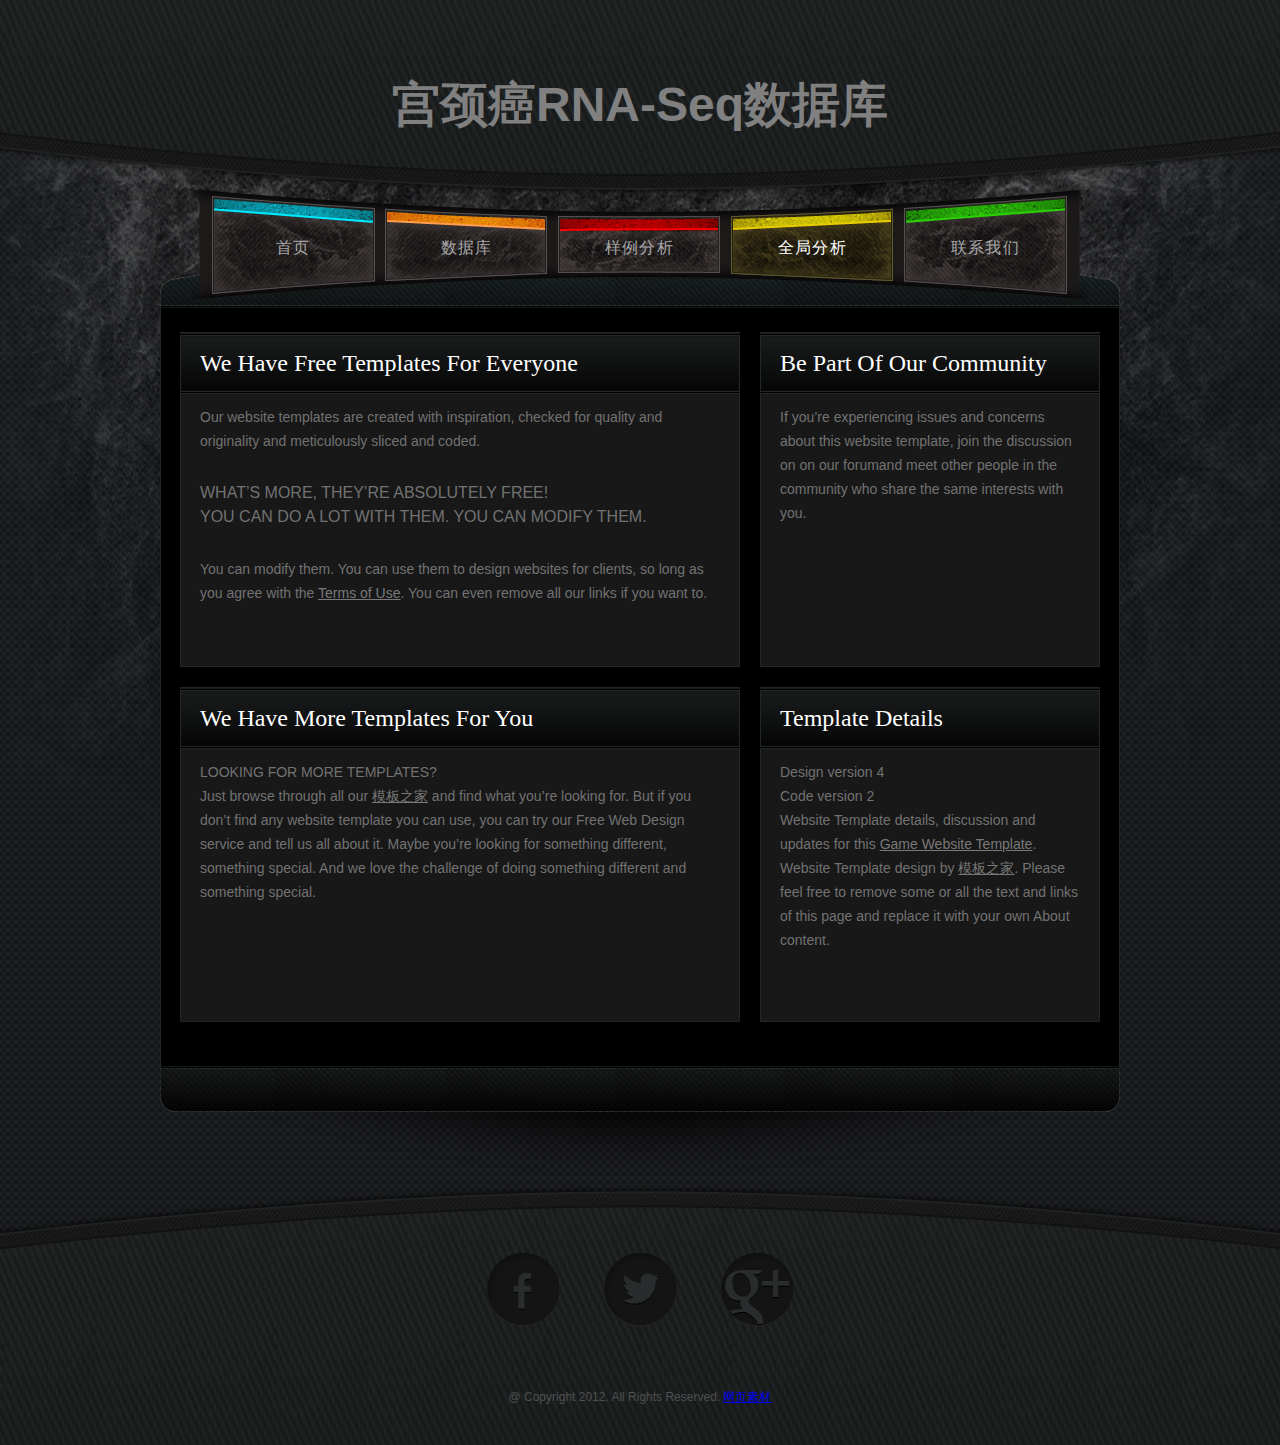
==== templates/tools/alldt.html @ 4e66da9c "update" ====
<!DOCTYPE HTML>

<html>
<head>
	<meta charset="UTF-8">
	<title>About - Game Website Template</title>
	<link rel="stylesheet" href="../../static/css/style.css" type="text/css">
    <style>
        .logo{
            text-decoration: none;
            color: gray;
            font-size: x-large;
        }
    </style>
</head>
<body>
<script src="/gg_bd_temp_ad_720x90.js" type="text/javascript"></script>
	<div id="background">
		<div id="header">
			<div>
				<div>
					<a href="index.html" class="logo"><h1 align="center">宫颈癌RNA-Seq数据库</h1></a>
					<ul>
						<li>
							<a href="index.html" id="menu1">首页</a>
						</li>
						<li>
							<a href="dbs.html" id="menu2">数据库</a>
						</li>
						<li>
							<a href="partdt.html" id="menu3">样例分析</a>
						</li>
						<li class="selected">
							<a href="alldt.html" id="menu4">全局分析</a>
						</li>
						<li>
							<a href="contact.html" id="menu5">联系我们</a>
						</li>
					</ul>
				</div>
			</div>
		</div>
		<div id="body">
			<div>
				<div>
					<div class="about">
						<div class="content">
							<ul>
								<li>
									<h3>We Have Free Templates for Everyone</h3>
									<div>
										<p>
											Our website templates are created with inspiration, checked for quality and originality and meticulously sliced and coded.
										</p>
										<p>
											<span>What’s more, they’re absolutely free! <br> You can do a lot with them. You can modify them.</span>
										</p>
										<p>
											You can modify them. You can use them to design websites for clients, so long as you agree with the <a href="#about/terms">Terms of Use</a>. You can even remove all our links if you want to.
										</p>
									</div>
								</li>
								<li>
									<h3>We Have More Templates for You</h3>
									<div>
										<span>Looking for more templates?</span>
										<p>
											Just browse through all our <a href="http://www.cssmoban.com/" title="模板之家">模板之家</a> and find what you’re looking for. But if you don’t find any website template you can use, you can try our Free Web Design service and tell us all about it. Maybe you’re looking for something different, something special. And we love the challenge of doing something different and something special.
										</p>
									</div>
								</li>
							</ul>
						</div>
						<div class="aside">
							<ul>
								<li>
									<h3>Be Part of Our Community</h3>
									<div>
										<p>
											If you’re experiencing issues and concerns about this website template, join the discussion on on our forumand meet other people in the community who share the same interests with you.
										</p>
									</div>
								</li>
								<li>
									<h3>Template details</h3>
									<div>
										<p>
											Design version 4<br>Code version 2<br>Website Template details, discussion and updates for this <a href="#discuss/gamewebsitetemplate/">Game Website Template</a>. Website Template design by <a href="http://www.cssmoban.com/" title="模板之家">模板之家</a>. Please feel free to remove some or all the text and links of this page and replace it with your own About content.
										</p>
									</div>
								</li>
							</ul>
						</div>
					</div>
				</div>
			</div>
		</div>
		<div id="footer">
			<div>
				<ul>
					<li id="facebook">
						<a href="#">facebook</a>
					</li>
					<li id="twitter">
						<a href="#">twitter</a>
					</li>
					<li id="googleplus">
						<a href="#">googleplus</a>
					</li>
				</ul>
				<p>
					@ copyright 2012. All rights reserved.&nbsp;<a href="http://js.itivy.com" title="网页素材" target="_blank">网页素材</a>
				</p>
			</div>
		</div>
	</div>
</body>
</html>
---- static/css/style.css ----
/*Website Template by #*/
@font-face {
	font-family: 'Philosopher-Regular';
	src: url('../fonts/Philosopher-Regular/Philosopher-Regular.eot');
	src: url('../fonts/Philosopher-Regular/Philosopher-Regular.woff') format('woff'), url('../fonts/Philosopher-Regular/Philosopher-Regular.ttf') format('truetype'), url('../fonts/Philosopher-Regular/Philosopher-Regular.svg') format('svg');
}
@font-face {
	font-family: 'Philosopher-Bold';
	src: url('../fonts/Philosopher-Bold/Philosopher-Bold.eot');
	src: url('../fonts/Philosopher-Bold/Philosopher-Bold.woff') format('woff'), url('../fonts/Philosopher-Bold/Philosopher-Bold.ttf') format('truetype'), url('../fonts/Philosopher-Bold/Philosopher-Bold.svg') format('svg');
}
body {
	background: url(../images/bg-body.jpg) repeat;
	color: #727272;
	font-family: Arial, Helvetica, sans-serif;
	font-size: 14px;
	line-height: 1;
	margin: 0;
	min-width: 960px;
	padding: 0;
}
#background {
	background: url(../images/bg-page.jpg) no-repeat top center;
	margin: 0;
	padding: 0;
}
#header {
	background: url(../images/bg-header2.png) repeat-x top center;
	margin: 0;
	padding: 0;
}
#header > div {
	background: url(../images/bg-header.png) no-repeat top center;
	margin: 0;
	padding: 0;
}
#header > div > div {
	height: 147px;
	margin: 0 auto;
	padding: 49px 0 0;
	position: relative;
	width: 960px;
	z-index: 5;
}
#header a.logo {
	display: block;
	margin: 0 auto;
	padding: 0;
	width: 540px;
}
#header a.logo img {
	border: 0;
	display: block;
}
#header ul {
	background: url(../images/bg-navigation.png) no-repeat center center;
	bottom: -107px;
	height: 98px;
	left: 30px;
	margin: 0 auto;
	overflow: hidden;
	padding: 9px 17px;
	position: absolute;
	width: 865px;
}
#header ul li {
	display: block;
	float: left;
	list-style: none;
	margin: 0 5px;
	padding: 0;
}
#header ul li a {
	background: url(../images/menu.png) no-repeat;
	color: #a8a8a8;
	display: block;
	font-family: 'Philosopher-Bold';
	font-size: 16px;
	font-weight: normal;
	height: 98px;
	letter-spacing: 0.07em;
	line-height: 104px;
	margin: 0;
	padding: 0;
	text-align: center;
	text-decoration: none;
	text-transform: uppercase;
	width: 163px;
}
#header ul li #menu1 {
	background-position: 0 0;
}
#header ul li #menu2 {
	background-position: -168px 0;
}
#header ul li #menu3 {
	background-position: -335px 0;
}
#header ul li #menu4 {
	background-position: -502px 0;
}
#header ul li #menu5 {
	background-position: -669px 0;
}
#header ul li a:hover, #header ul li.selected a {
	color: #fff;
}
#header ul li #menu1:hover, #header ul li.selected #menu1 {
	background-position: 0 -113px;
}
#header ul li #menu2:hover, #header ul li.selected #menu2 {
	background-position: -168px -113px;
}
#header ul li #menu3:hover, #header ul li.selected #menu3 {
	background-position: -335px -113px;
}
#header ul li #menu4:hover, #header ul li.selected #menu4 {
	background-position: -502px -113px;
}
#header ul li #menu5:hover, #header ul li.selected #menu5 {
	background-position: -669px -113px;
}
#body {
	background: url(../images/bg-body-header.png) no-repeat top center;
	margin: 0 auto;
	padding: 112px 0 0;
	width: 960px;
}
#body p {
	margin: 0;
	padding: 0;
}
#body p a {
	color: #797979;
}
#body p a:hover {
	color: #a3a3a3;
}
#body > div {
	background: url(../images/bg-body-footer.png) no-repeat bottom center;
	margin: 0;
	padding: 0 0 114px;
}
#body > div > div {
	background: url(../images/bg-body2.png) repeat-y top center;
	min-height: 400px;
	margin: 0;
	padding: 0;
}
#body div div .featured {
	height: 361px;
	margin: 0;
	padding: 0;
	position: relative;
	width: 960px;
}
#body div div .featured img {
	display: block;
	left: 0;
	position: absolute;
	top: -112px;
	z-index: 1;
}
#body div div .section {
	background: #0a0a0a url(../images/gradient.png) repeat-x bottom center;
	margin: 0 auto;
	overflow: hidden;
	padding: 102px 9px 22px 9px;
	width: 940px;
}
#body div div .section > div {
	background: url(../images/border.gif) repeat-x top left;
	float: left;
	margin: 0 10px;
	padding: 3px 0 0;
	width: 220px;
}
#body div div .section > div:first-child {
	width: 440px;
}
#body div div .section div h4 {
	background: #070707 url(../images/gradient2.png) repeat-x top center;
	border: 1px solid #22272a;
	color: #fff;
	font-size: 14px;
	line-height: 24px;
	margin: 0 0 1px;
	padding: 10px 19px;
}
#body div div .section div div {
	background: #181818;
	border: 1px solid #22272a;
	margin: 0;
	padding: 20px 19px;
}
#body div div .section div:first-child div {
	padding: 14px 19px 30px;
}
#body div div .section div div p {
	line-height: 24px;
	margin: 0;
	padding: 0;
}
#body div div .section div div p a {
	color: #727272;
}
#body div div .section div div p a.more {
	background: url(../images/bg-more.png) no-repeat center center;
	color: #bababa;
	display: inline-block;
	height: 23px;
	font-size: 10px;
	font-weight: normal;
	line-height: 22px;
	margin: 0 0 0 12px;
	padding: 0;
	text-align: center;
	text-decoration: none;
	text-transform: lowercase;
	width: 70px;
}
#body div div .section div div p a:hover {
	color: #a3a3a3;
}
#body div div .section div div p a.more:hover {
	background: url(../images/bg-more-hover.png) no-repeat center center;
	color: #bababa;
}
#body div div .section div h3 {
	background: #070707 url(../images/gradient3.png) repeat-x top center;
	border: 1px solid #22272a;
	color: #fff;
	font-family: 'Philosopher-Bold';
	font-size: 16px;
	font-weight: normal;
	height: 50px;
	letter-spacing: 0.07em;
	line-height: 50px;
	margin: 0 0 1px;
	padding: 0 19px;
	text-transform: uppercase;
}
#body div div .section div div a.figure {
	border: 1px solid #22272a;
	display: block;
	margin: 0;
	padding: 0;
}
#body div div .section div div a.figure:hover {
	opacity: 0.8;
}
#body div div .section div div a.figure img {
	border: 1px solid #000;
	display: block;
}
#body div div .section div div span {
	background: #181a1a url(../images/gradient4.png) repeat-x bottom left;
	border-bottom: 1px solid #22272a;
	border-left: 1px solid #22272a;
	border-right: 1px solid #22272a;
	display: block;
	height: 38px;
}
#body div div .section div div span a {
	color: #a7a9ac;
	display: block;
	font-size: 12px;
	line-height: 38px;
	margin: 0;
	padding: 0 9px;
	text-align: center;
	text-decoration: none;
}
#body div div .section div div span a:hover {
	color: #fff;
}
#body .media, #body .games, #body .about, #body .blog {
	margin: 0;
	padding: 24px 0;
}
#body .media > div {
	margin: 0;
	overflow: hidden;
	padding: 0 10px;
}
#body .media > div > div {
	background: url(../images/border.gif) repeat-x top left;
	float: left;
	margin: 0 10px;
	padding: 3px 0 0;
	width: 450px;
}
#body .media h3 {
	background: #070707 url(../images/gradient3.png) repeat-x top center;
	border: 1px solid #22272a;
	color: #fff;
	font-family: 'Philosopher-Bold';
	font-size: 16px;
	font-weight: normal;
	height: 50px;
	letter-spacing: 0.07em;
	line-height: 50px;
	margin: 0 0 1px;
	padding: 0 19px;
	text-transform: uppercase;
}
#body .media ul {
	background: #181818;
	border: 1px solid #22272a;
	margin: 0;
	overflow: hidden;
	padding: 0;
}
#body .media ul li {
	list-style: none;
	margin: 0;
	padding: 0;
}
#body .media div div ul {
	padding: 8px;
}
#body .media div div ul li {
	border: 1px solid #22272a;
	display: block;
	float: left;
	margin: 8px 10px;
	padding: 0;
	width: 194px;
}
#body .media div div ul li a.figure {
	display: block;
	margin: 0;
	padding: 0;
}
#body .media div div ul li a.figure:hover {
	opacity: 0.8;
}
#body .media div div ul li a.figure img {
	border: 1px solid #000;
	display: block;
}
#body .media div div ul li span {
	background: #181a1a url(../images/gradient4.png) repeat-x bottom left;
	border-top: 1px solid #22272a;
	display: block;
	height: 38px;
}
#body .media div div ul li span a {
	color: #a7a9ac;
	display: block;
	font-size: 12px;
	line-height: 38px;
	margin: 0;
	padding: 0 9px;
	text-align: center;
	text-decoration: none;
}
#body .media div div ul li span a:hover {
	color: #fff;
}
#body .media .article {
	background: url(../images/border.gif) repeat-x top left;
	margin: 17px auto 0;
	padding: 3px 0 0;
	width: 920px
}
#body .media .article ul {
	padding: 0 10px;
}
#body .media .article ul li {
	display: block;
	float: left;
	margin: 0 9px;
	overflow: hidden;
	padding: 0 0 10px;
	width: 430px;
}
#body .media .article ul li a.figure {
	border: 1px solid #22272a;
	float: left;
	display: block;
	margin: 19px 13px 0 0;
	padding: 0;
}
#body .media .article ul li a.figure:hover {
	opacity: 0.8;
}
#body .media .article ul li a.figure img {
	border: 1px solid #000;
	display: block;
}
#body .media .article ul li p {
	font-size: 12px;
	line-height: 24px;
	padding: 13px 0 0;
}
#body .media .article ul li p a {
	color: #727272;
}
#body .media .article ul li p a:hover {
	color: #a3a3a3;
}
#body .games {
	overflow: hidden;
}
#body .games div {
	margin: 0;
	padding: 0;
}
#body .games h3 {
	background: #070707 url(../images/gradient3.png) repeat-x top center;
	border: 1px solid #22272a;
	color: #fff;
	font-family: 'Philosopher-Bold';
	font-size: 16px;
	font-weight: normal;
	height: 50px;
	letter-spacing: 0.07em;
	line-height: 50px;
	margin: 0 0 1px;
	padding: 0 19px;
	text-transform: uppercase;
}
#body .games div ul {
	background: #181818;
	border: 1px solid #22272a;
	margin: 0;
	padding: 0;
}
#body .games div ul li {
	border: 1px solid #22272a;
	list-style: none;
	margin: 0;
	padding: 0;
}
#body .games div ul li a.figure {
	display: block;
	margin: 0;
	padding: 0;
}
#body .games div ul li a.figure:hover {
	opacity: 0.8;
}
#body .games div ul li a.figure img {
	border: 1px solid #000;
	display: block;
}
#body .games div ul li span {
	background: #181a1a url(../images/gradient3.png) repeat-x bottom left;
	border-top: 1px solid #22272a;
	display: block;
}
#body .games div ul li span a {
	color: #a7a9ac;
	display: block;
	margin: 0;
	padding: 0 9px;
	text-decoration: none;
}
#body .games div ul li span a:hover {
	color: #fff;
}
#body .games .content {
	background: url(../images/border.gif) repeat-x top left;
	float: left;
	margin: 0 0 0 19px;
	padding: 3px 0 0;
	width: 470px;
}
#body .games .content ul {
	padding: 16px 19px 1px;
}
#body .games .content ul li {
	margin: 0 0 20px;
}
#body .games .content ul li span a {
	font-size: 14px;
	height: 48px;
	line-height: 48px;
}
#body .games .aside {
	background: url(../images/border.gif) repeat-x top left;
	float: left;
	margin: 0 0 0 30px;
	padding: 3px 0 0;
	width: 420px;
}
#body .games .aside ul {
 *min-height: 568px;
	overflow: hidden;
	padding: 5px 8px 11px;
}
#body .games .aside ul li {
	float: left;
	margin: 11px 10px;
	width: 178px;
}
#body .games .aside ul li span a {
	font-size: 12px;
	height: 38px;
	line-height: 38px;
	text-align: center;
}
#body .games .article {
	clear: both;
	float: left;
	width: 960px;
}
#body .games .article p {
	font-size: 12px;
	line-height: 24px;
	padding: 11px 20px 0;
}
#body .games .article p a {
	color: #797979;
}
#body .games .article p a:hover {
	color: #a3a3a3;
}
#body .about {
	overflow: hidden;
}
#body .about ul {
	margin: 0;
	padding: 0;
}
#body .about ul li {
	background: url(../images/border.gif) repeat-x top left;
	list-style: none;
	margin: 0 0 20px;
	padding: 3px 0 0;
}
#body .about ul li h3 {
	background: #070707 url(../images/gradient3.png) repeat-x top center;
	border: 1px solid #22272a;
	color: #fff;
	font-family: 'Philosopher-Regular';
	font-size: 24px;
	font-weight: normal;
	height: 55px;
	line-height: 55px;
	margin: 0 0 1px;
	padding: 0 19px;
	text-transform: capitalize;
}
#body .about ul li div {
	background: #181818;
	border: 1px solid #22272a;
	margin: 0;
	min-height: 250px;
	padding: 11px 19px;
}
#body .about ul li div p {
	line-height: 24px;
	padding: 0 0 28px;
}
#body .about ul li div p span {
	font-size: 16px;
	text-transform: uppercase;
}
#body .about ul li div > span {
	text-transform: uppercase;
	line-height: 24px;
}
#body .about .content {
	float: left;
	margin: 0 0 0 20px;
	padding: 0;
	width: 560px;
}
#body .about .aside {
	float: left;
	margin: 0 0 0 20px;
	padding: 0;
	width: 340px;
}
#body .blog {
	overflow: hidden;
}
#body .blog ul {
	margin: 0;
	padding: 0;
}
#body .blog ul li {
	list-style: none;
	margin: 0;
	padding: 0;
}
#body .blog .content {
	background: url(../images/border.gif) repeat-x top left;
	float: left;
	margin: 0 0 0 20px;
	padding: 3px 0 0;
	width: 610px;
}
#body .blog .content ul li {
	padding: 0 0 20px;
}
#body .blog .content ul li .header {
	background: #070707 url(../images/gradient5.png) repeat-x top center;
	border: 1px solid #22272a;
	color: #fff;
	font-size: 14px;
	line-height: 24px;
	margin: 0 0 1px;
	overflow: hidden;
	padding: 10px 18px 15px;
}
#body .blog .content ul li .header b {
	display: inline;
	float:left;
	line-height: 24px;
	margin: 0;
	padding: 0;
}
#body .blog .content ul li .header b a {
	color: #fff;
}
#body .blog .content ul li .header b a:hover {
	color: #727272;
}
#body .blog .content ul li .header span {
	background: #181818;
	border: 1px solid #22272a;
	border-radius: 4px;
	display: inline;
	float: left;
	margin: 0 0 0 34px;
	overflow: hidden;
	padding: 0;
}
#body .blog .content ul li .header span a {
	color: #bababa;
	display: block;
	float: left;
	font-size: 10px;
	height: 23px;
	line-height: 23px;
	margin: 0;
	padding: 0 15px;
	text-align: center;
	text-decoration: none;
	text-transform: capitalize;
}
#body .blog .content ul li .header span a:first-child {
	border-right: 1px solid #22272a;
}
#body .blog .content ul li .header span a:hover {
	color: #fff;
}
#body .blog .content ul li .article {
	background: #181818;
	border: 1px solid #22272a;
	margin: 0;
	overflow: hidden;
	padding: 14px 19px 19px;
}
#body .blog .content ul li .article a.figure {
	border: 1px solid #22272a;
	display: block;
	float: left;
	margin: 6px 20px 0 0;
	padding: 0;
}
#body .blog .content ul li .article a.figure:hover {
	opacity: 0.8;
}
#body .blog .content ul li .article a.figure img {
	border: 1px solid #000;
	display: block;
}
#body .blog .content ul li .article p {
	line-height: 24px;
}
#body .blog .content ul li .article p a.more {
	background: url("../images/bg-more.png") no-repeat center center;
	color: #bababa;
	display: inline-block;
	font-size: 10px;
	font-weight: normal;
	height: 23px;
	line-height: 22px;
	margin: 0;
	padding: 0;
	text-align: center;
	text-decoration: none;
	text-transform: lowercase;
	width: 70px;
}
#body .blog .content ul li .article p a.more:hover {
	color: #fff;
}
#body .blog .sidebar {
	background: url(../images/border.gif) repeat-x top left;
	float: left;
	margin: 0 0 0 30px;
	padding: 3px 0 0;
	width: 280px;
}
#body .blog .sidebar div {
	background: #070707 url(../images/gradient3.png) repeat-x top center;
	border: 1px solid #22272a;
	height: 48px;
	margin: 0 0 1px;
	overflow: hidden;
	padding: 0;
}
#body .blog .sidebar div span {
	display: block;
	float: left;
	margin: 0;
	padding: 8px 16px;
	width: 107px;
}
#body .blog .sidebar div span:first-child {
	background: url(../images/border2.gif) repeat-y right top;
}
#body .blog .sidebar div span a {
	color: #727272;
	display: block;
	font-size: 14px;
	font-weight: bold;
	height: 30px;
	line-height: 28px;
	text-align: center;
	text-decoration: none;
	text-transform: capitalize;
	width: 103px;
}
#body .blog .sidebar div span a:hover {
	color: #fff;
}
#body .blog .sidebar div span a.selected {
	color: #fff;
	background: #000;
	border: 1px solid #22272a;
	border-radius: 6px;
}
#body .blog .sidebar ul {
	border: 1px solid #22272a;
	background: #181818;
}
#body .blog .sidebar ul li {
	background: url(../images/border2.gif) repeat-x top left;
	padding: 9px 19px 11px;
}
#body .blog .sidebar ul li:first-child {
	background: none;
}
#body .blog .sidebar ul li > a {
	color: #727272;
	display: block;
	line-height: 24px;
	padding: 0 0 5px;
	text-decoration: none;
}
#body .blog .sidebar ul li > a:hover {
	color: #a3a3a3
}
#body .blog .sidebar ul li span {
	background: #181818;
	border: 1px solid #22272a;
	border-radius: 4px;
	display: inline-block;
	margin: 0;
	overflow: hidden;
	padding: 0;
}
#body .blog .sidebar ul li span a {
	color: #bababa;
	display: block;
	float: left;
	font-size: 10px;
	height: 23px;
	line-height: 23px;
	margin: 0;
	padding: 0 15px;
	text-align: center;
	text-decoration: none;
	text-transform: capitalize;
}
#body .blog .sidebar ul li span a:first-child {
	border-right: 1px solid #22272a;
}
#body .blog .sidebar ul li span a:hover {
	color: #fff;
}
#footer {
	background: url(../images/bg-footer2.png) repeat-x bottom left;
	margin: 0;
	padding: 0;
}
#footer > div {
	background: url(../images/bg-footer.png) no-repeat bottom center;
	margin: 0;
	text-align: center;
	padding: 73px 0 42px;
}
#footer ul {
	display: block;
	margin: 0 auto;
	padding: 0 0 65px;
	overflow: hidden;
	width: 351px;
}
#footer ul li {
	display: block;
	float: left;
	list-style: none;
	margin: 0 22px;
	padding: 0;
}
#footer ul li a {
	background: url(../images/icons.png) no-repeat;
	color: #fff;
	display: block;
	line-height: 73px;
	height: 73px;
	text-decoration: none;
	text-indent: -99999px;
	width: 73px;
}
#footer ul #facebook a {
	background-position: 0 0;
}
#footer ul #facebook a:hover {
	background-position: -78px 0;
}
#footer ul #twitter a {
	background-position: 0 -78px;
}
#footer ul #twitter a:hover {
	background-position: -78px -78px;
}
#footer ul #googleplus a {
	background-position: 0 -156px;
}
#footer ul #googleplus a:hover {
	background-position: -78px -156px;
}
#footer p {
	color: #4e5151;
	font-size: 12px;
	margin: 0;
	padding: 0;
	text-align: center;
	text-transform: capitalize;
}
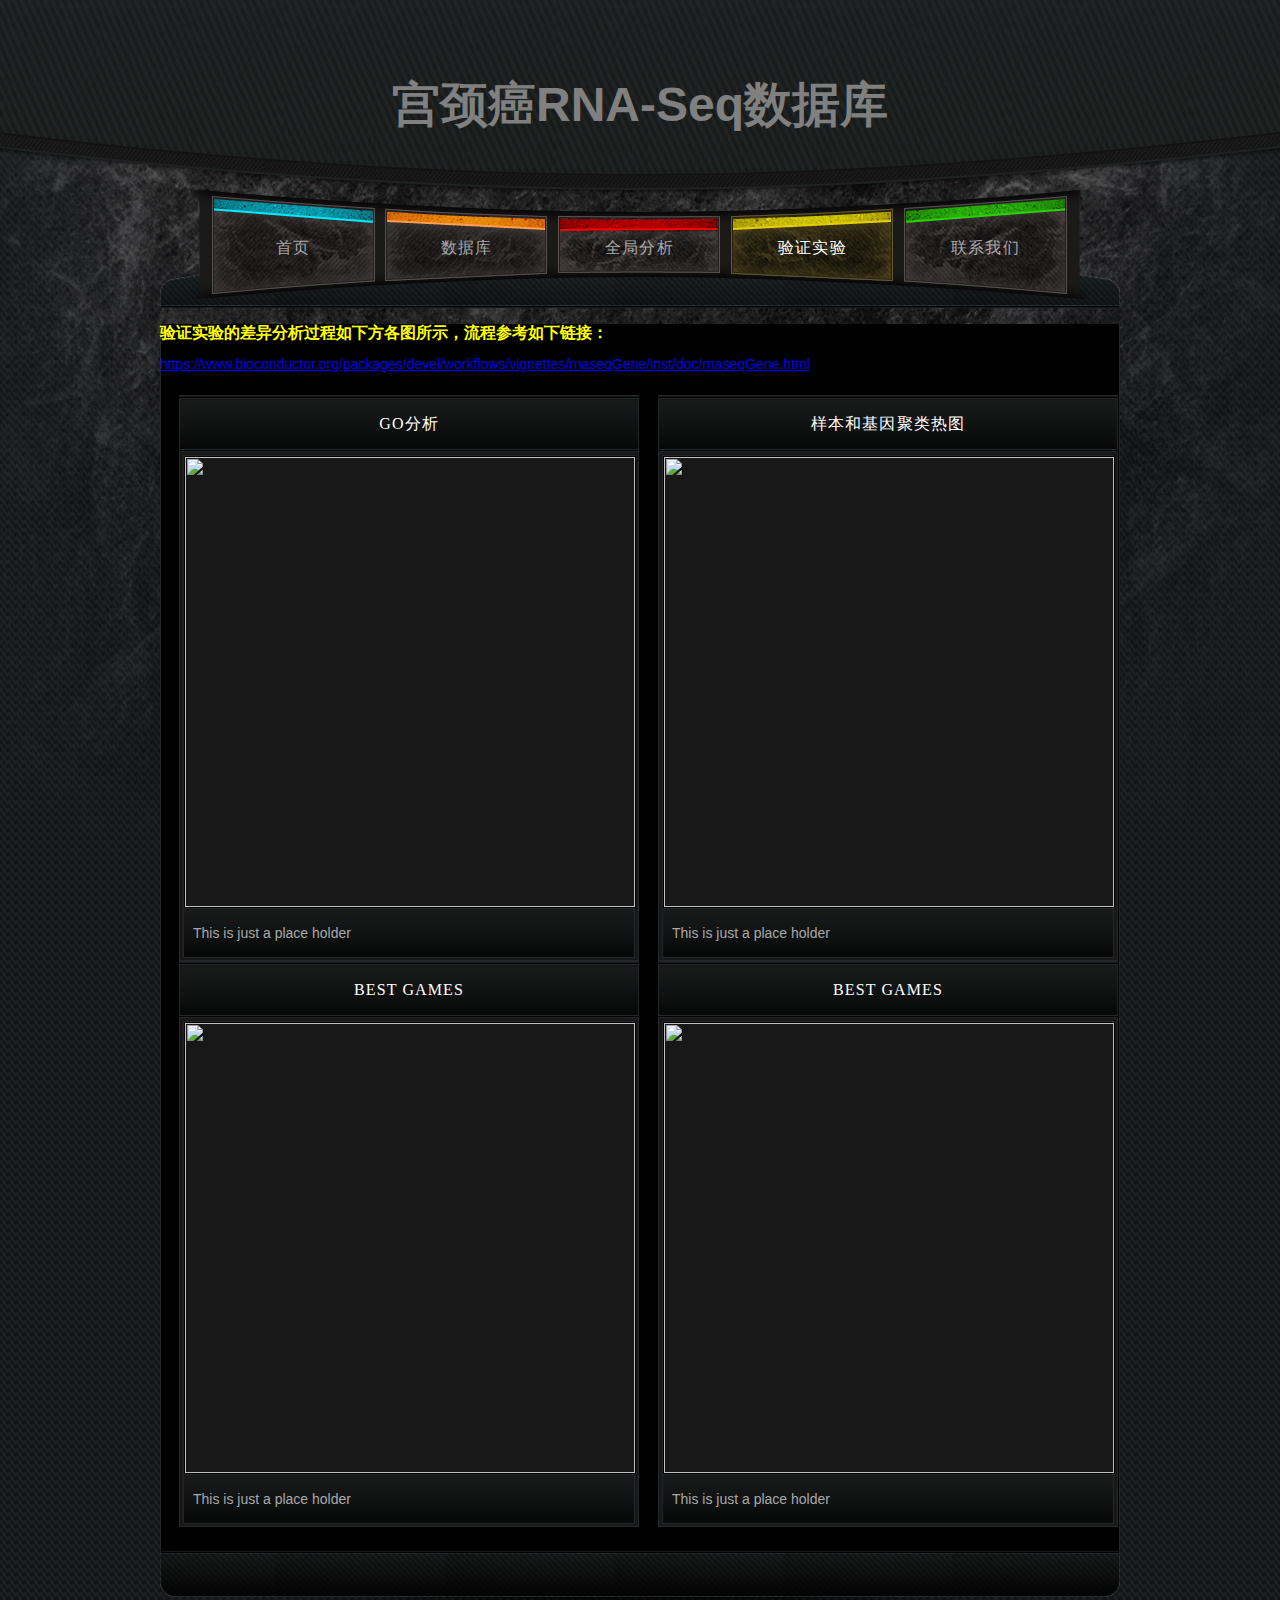
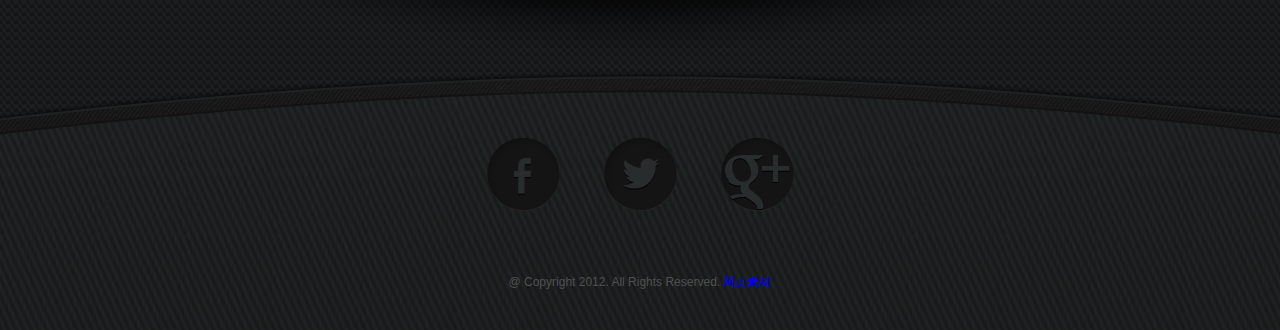
==== commit d6703f5a: "update2" ====
--- a/templates/tools/alldt.html
+++ b/templates/tools/alldt.html
@@ -28,10 +28,10 @@
 							<a href="dbs.html" id="menu2">数据库</a>
 						</li>
 						<li>
-							<a href="partdt.html" id="menu3">样例分析</a>
+							<a href="partdt.html" id="menu3">全局分析</a>
 						</li>
 						<li class="selected">
-							<a href="alldt.html" id="menu4">全局分析</a>
+							<a href="alldt.html" id="menu4">验证实验</a>
 						</li>
 						<li>
 							<a href="contact.html" id="menu5">联系我们</a>
@@ -43,51 +43,38 @@
 		<div id="body">
 			<div>
 				<div>
-					<div class="about">
+                    <h3 style="color:yellow">验证实验的差异分析过程如下方各图所示，流程参考如下链接：</h3>
+                    <a href="https://www.bioconductor.org/packages/devel/workflows/vignettes/rnaseqGene/inst/doc/rnaseqGene.html">https://www.bioconductor.org/packages/devel/workflows/vignettes/rnaseqGene/inst/doc/rnaseqGene.html</a>
+					<div class="games">
 						<div class="content">
+							<h3 align="center">GO分析</h3>
 							<ul>
 								<li>
-									<h3>We Have Free Templates for Everyone</h3>
-									<div>
-										<p>
-											Our website templates are created with inspiration, checked for quality and originality and meticulously sliced and coded.
-										</p>
-										<p>
-											<span>What’s more, they’re absolutely free! <br> You can do a lot with them. You can modify them.</span>
-										</p>
-										<p>
-											You can modify them. You can use them to design websites for clients, so long as you agree with the <a href="#about/terms">Terms of Use</a>. You can even remove all our links if you want to.
-										</p>
-									</div>
-								</li>
-								<li>
-									<h3>We Have More Templates for You</h3>
-									<div>
-										<span>Looking for more templates?</span>
-										<p>
-											Just browse through all our <a href="http://www.cssmoban.com/" title="模板之家">模板之家</a> and find what you’re looking for. But if you don’t find any website template you can use, you can try our Free Web Design service and tell us all about it. Maybe you’re looking for something different, something special. And we love the challenge of doing something different and something special.
-										</p>
-									</div>
+									<a href="#" class="figure"><img src="../../static/images/GO.png" alt="" width="450" height="450"></a> <span><a href="#">This is just a place holder</a></span>
 								</li>
 							</ul>
 						</div>
-						<div class="aside">
+                        <div class="content">
+							<h3 align="center">样本和基因聚类热图</h3>
 							<ul>
 								<li>
-									<h3>Be Part of Our Community</h3>
-									<div>
-										<p>
-											If you’re experiencing issues and concerns about this website template, join the discussion on on our forumand meet other people in the community who share the same interests with you.
-										</p>
-									</div>
+									<a href="#" class="figure"><img src="../../static/images/gpheat2.png" alt="" width="450" height="450"></a> <span><a href="#">This is just a place holder</a></span>
 								</li>
+							</ul>
+						</div>
+                        <div class="content">
+							<h3 align="center">best games</h3>
+							<ul>
 								<li>
-									<h3>Template details</h3>
-									<div>
-										<p>
-											Design version 4<br>Code version 2<br>Website Template details, discussion and updates for this <a href="#discuss/gamewebsitetemplate/">Game Website Template</a>. Website Template design by <a href="http://www.cssmoban.com/" title="模板之家">模板之家</a>. Please feel free to remove some or all the text and links of this page and replace it with your own About content.
-										</p>
-									</div>
+									<a href="#" class="figure"><img src="../../static/images/KEGG.png" alt="" width="450" height="450"></a> <span><a href="#">This is just a place holder</a></span>
+								</li>
+							</ul>
+						</div>
+                        <div class="content">
+							<h3 align="center">best games</h3>
+							<ul>
+								<li>
+									<a href="#" class="figure"><img src="../../static/images/KEGG.png" alt="" width="450" height="450"></a> <span><a href="#">This is just a place holder</a></span>
 								</li>
 							</ul>
 						</div>
--- a/static/css/style.css
+++ b/static/css/style.css
@@ -465,25 +465,26 @@
 	float: left;
 	margin: 0 0 0 19px;
 	padding: 3px 0 0;
-	width: 470px;
+	width: 460px;
 }
 #body .games .content ul {
-	padding: 16px 19px 1px;
+	padding: 3px 3px 1px;
 }
 #body .games .content ul li {
-	margin: 0 0 20px;
+	margin: 0 0 1px;
 }
 #body .games .content ul li span a {
 	font-size: 14px;
 	height: 48px;
 	line-height: 48px;
 }
+
 #body .games .aside {
 	background: url(../images/border.gif) repeat-x top left;
 	float: left;
 	margin: 0 0 0 30px;
 	padding: 3px 0 0;
-	width: 420px;
+	width: 470px;
 }
 #body .games .aside ul {
  *min-height: 568px;
@@ -566,13 +567,13 @@
 	float: left;
 	margin: 0 0 0 20px;
 	padding: 0;
-	width: 560px;
+	width: 460px;
 }
 #body .about .aside {
 	float: left;
 	margin: 0 0 0 20px;
 	padding: 0;
-	width: 340px;
+	width: 460px;
 }
 #body .blog {
 	overflow: hidden;
@@ -600,11 +601,11 @@
 	background: #070707 url(../images/gradient5.png) repeat-x top center;
 	border: 1px solid #22272a;
 	color: #fff;
-	font-size: 14px;
-	line-height: 24px;
+	font-size: 20px;
+	line-height: 20px;
 	margin: 0 0 1px;
 	overflow: hidden;
-	padding: 10px 18px 15px;
+	padding: 10px 10px 10px;
 }
 #body .blog .content ul li .header b {
 	display: inline;
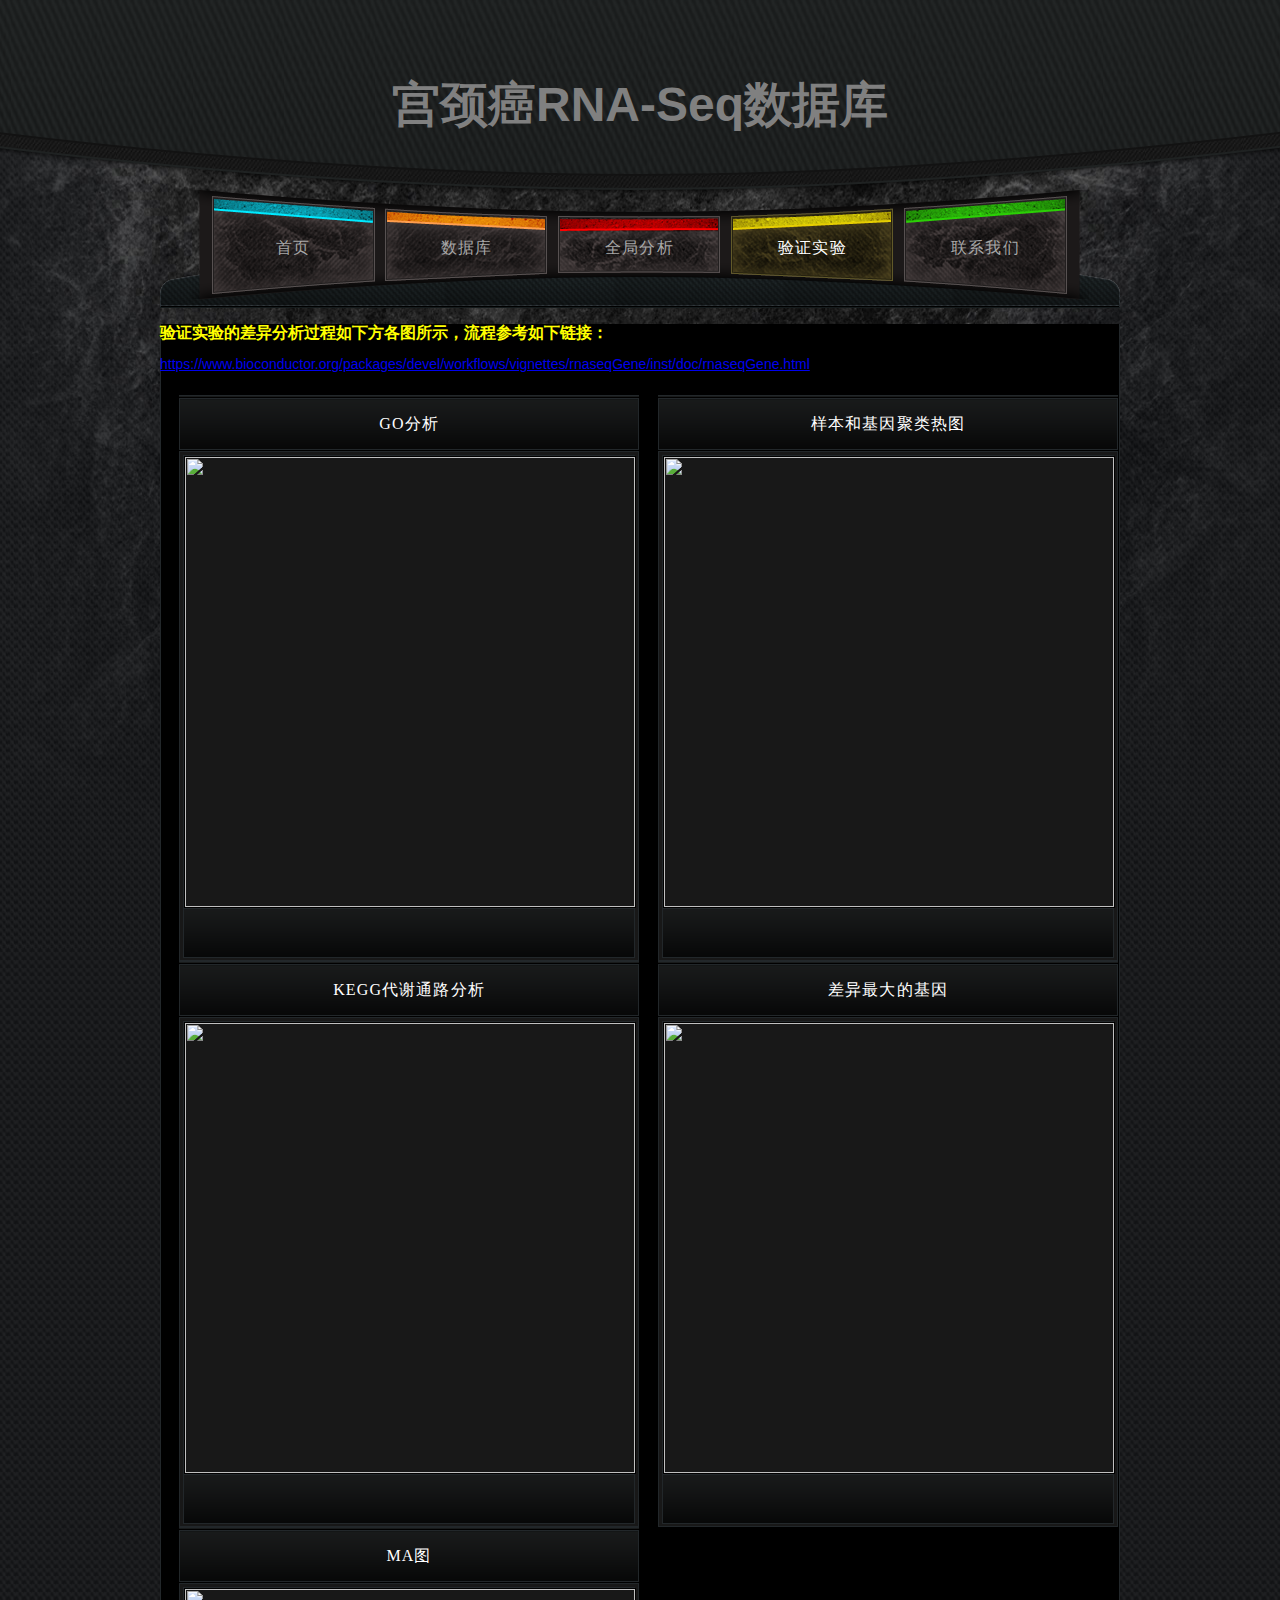
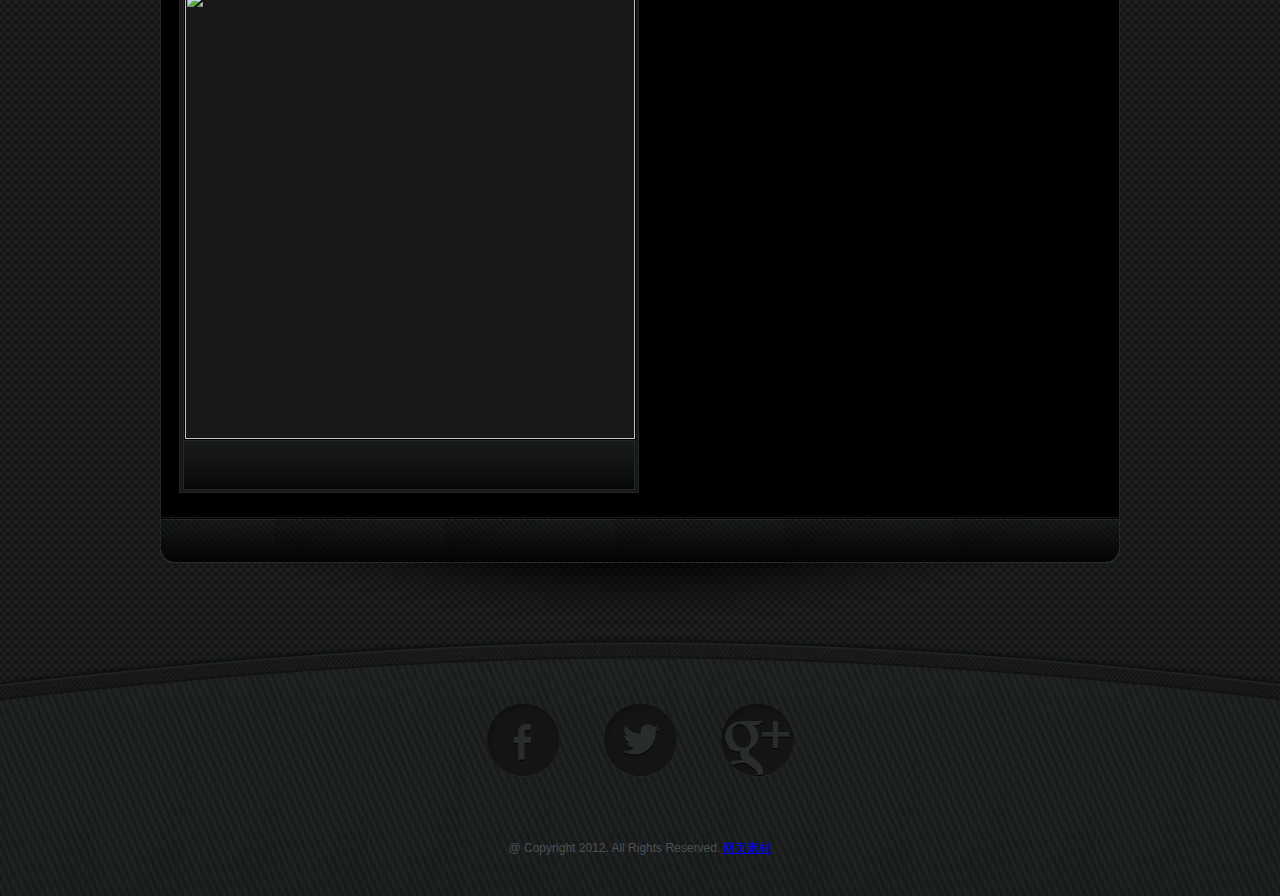
==== commit 08a89500: "update3" ====
--- a/templates/tools/alldt.html
+++ b/templates/tools/alldt.html
@@ -3,7 +3,7 @@
 <html>
 <head>
 	<meta charset="UTF-8">
-	<title>About - Game Website Template</title>
+	<title>宫颈癌RNA-Seq数据库</title>
 	<link rel="stylesheet" href="../../static/css/style.css" type="text/css">
     <style>
         .logo{
@@ -50,7 +50,7 @@
 							<h3 align="center">GO分析</h3>
 							<ul>
 								<li>
-									<a href="#" class="figure"><img src="../../static/images/GO.png" alt="" width="450" height="450"></a> <span><a href="#">This is just a place holder</a></span>
+									<a href="#" class="figure"><img src="../../static/images/GO.png" alt="" width="450" height="450"></a> <span><a href="#"></a></span>
 								</li>
 							</ul>
 						</div>
@@ -58,23 +58,31 @@
 							<h3 align="center">样本和基因聚类热图</h3>
 							<ul>
 								<li>
-									<a href="#" class="figure"><img src="../../static/images/gpheat2.png" alt="" width="450" height="450"></a> <span><a href="#">This is just a place holder</a></span>
+									<a href="#" class="figure"><img src="../../static/images/gpheat2.png" alt="" width="450" height="450"></a> <span><a href="#"></a></span>
 								</li>
 							</ul>
 						</div>
                         <div class="content">
-							<h3 align="center">best games</h3>
+							<h3 align="center">KEGG代谢通路分析</h3>
 							<ul>
 								<li>
-									<a href="#" class="figure"><img src="../../static/images/KEGG.png" alt="" width="450" height="450"></a> <span><a href="#">This is just a place holder</a></span>
+									<a href="#" class="figure"><img src="../../static/images/KEGG2.png" alt="" width="450" height="450"></a> <span><a href="#"></a></span>
 								</li>
 							</ul>
 						</div>
                         <div class="content">
-							<h3 align="center">best games</h3>
+							<h3 align="center">差异最大的基因</h3>
 							<ul>
 								<li>
-									<a href="#" class="figure"><img src="../../static/images/KEGG.png" alt="" width="450" height="450"></a> <span><a href="#">This is just a place holder</a></span>
+									<a href="#" class="figure"><img src="../../static/images/topG2.png" alt="" width="450" height="450"></a> <span><a href="#"></a></span>
+								</li>
+							</ul>
+						</div>
+                        <div class="content">
+							<h3 align="center">MA图</h3>
+							<ul>
+								<li>
+									<a href="#" class="figure"><img src="../../static/images/M2.png" alt="" width="450" height="450"></a> <span><a href="#"></a></span>
 								</li>
 							</ul>
 						</div>
